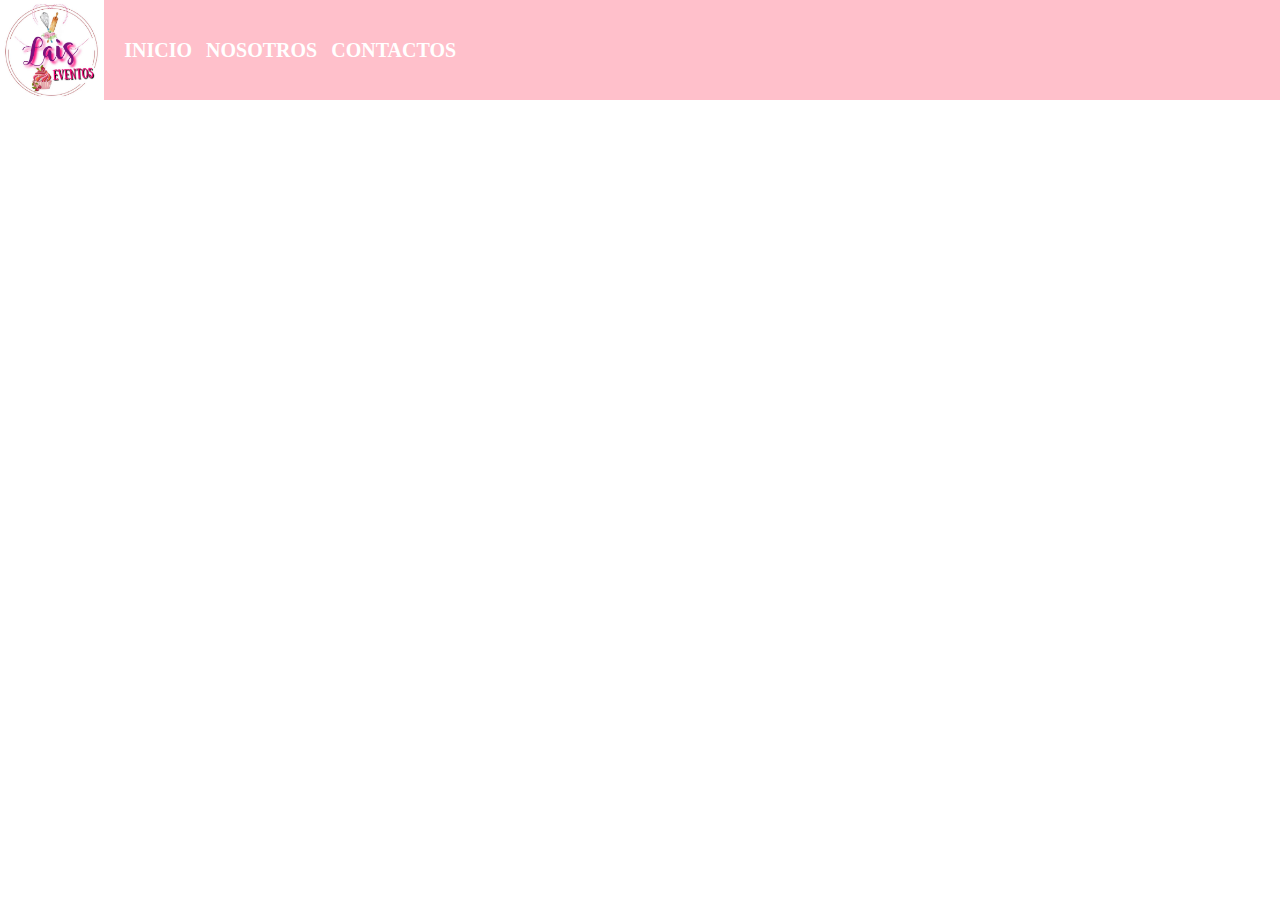
==== index.html @ c1d7843f "first commit" ====
<!DOCTYPE html>
<html lang="en">
<head>
    <meta charset="UTF-8">
    <meta http-equiv="X-UA-Compatible" content="IE=edge">
    <meta name="viewport" content="width=device-width, initial-scale=1.0">
    <link rel="stylesheet" href="css/style.css">
    <link rel="icon" href="img/chef_hat.png">
    <title>Lais Eventos y Mas.</title>
</head>
<body>
    <header class="header">
        
        <nav class="nav">
            <div class="nav__logo">
                <img src="img/logo1.jpeg"class="nav__img">
            </div>
            
            <div class="nav__links">
                <a href="" class="nav__link nav__link--active">INICIO</a>
                <a href="" class="nav__link nav__link--active">NOSOTROS</a>
                <a href="" class="nav__link nav__link--active">CONTACTOS</a>
            </div>
        </nav>
    </header>
</body>
</html>
---- css/style.css ----
*{
    margin: 0;
    padding: 0;
    box-sizing: border-box;
}

body{
    font-family: 'Times New Roman', Times, serif;
}

.nav{
    background: pink;
    height: 100px;
    display: flex;
    align-items: center;
    justify-content: left;
    flex-wrap: wrap;
    word-spacing: 10px;
}

.nav__logo{
    height: 100%;
    background: white;
}

.nav__img{
    height: 100%;
}

.nav__links{
    margin-left: 20px;
    margin-right: 20px;
}

.nav__link{
    font-size: 20px;
    font-weight: bolder;
    color: white;
    text-decoration: none;
}

.nav__link--active:hover{
    color: darkmagenta;
}
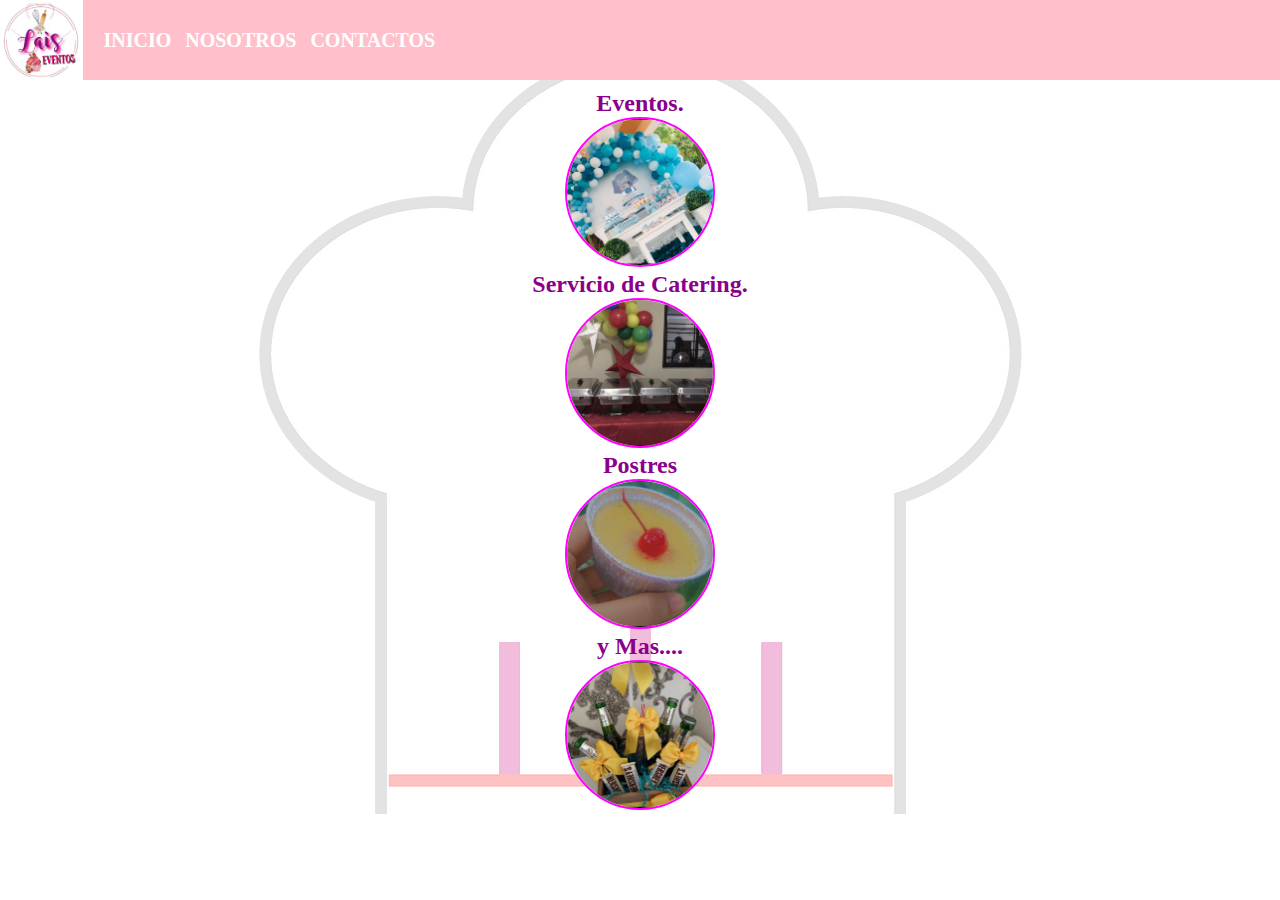
==== commit c927a3a3: "second commit" ====
--- a/index.html
+++ b/index.html
@@ -10,7 +10,6 @@
 </head>
 <body>
     <header class="header">
-        
         <nav class="nav">
             <div class="nav__logo">
                 <img src="img/logo1.jpeg"class="nav__img">
@@ -23,5 +22,13 @@
             </div>
         </nav>
     </header>
+    <section class="container">
+        <div class="container__displays">
+            <div class="container__display"><h2 class="container__display__heading">Eventos.</h2><img src="img/envento.jfif" class="container__display__image"></div>
+            <div class="container__display"><h2 class="container__display__heading">Servicio de Catering.</h2><img src="img/catering.jpeg" class="container__display__image"></div>
+            <div class="container__display"><h2 class="container__display__heading">Postres</h2><img src="img/postre.jpeg" class="container__display__image"></div>
+            <div class="container__display"><h2 class="container__display__heading">y Mas....</h2><img src="img/detalle.jfif" class="container__display__image"></div>
+        </div>
+    </section>
 </body>
 </html>--- a/css/style.css
+++ b/css/style.css
@@ -10,7 +10,7 @@
 
 .nav{
     background: pink;
-    height: 100px;
+    height: 80px;
     display: flex;
     align-items: center;
     justify-content: left;
@@ -40,5 +40,35 @@
 }
 
 .nav__link--active:hover{
+    text-shadow: 4px 4px 4px white;
+    color: darkmagenta;
+    transition: color 2s;
+}
+
+.container{
+    text-align: center;
+    display: flex;
+    justify-content: center;
+    flex-wrap: wrap;
+    padding-top: 10px;
+    background-image: url('../img/chef_hat.png');
+    background-repeat: no-repeat;
+    background-attachment: fixed;
+    background-position: center;
+}
+
+.container_display{
+    height: 150px;
+    width: 150px;
+}
+
+.container__display__heading{
     color: darkmagenta;
 }
+
+.container__display__image{
+    height: 150px;
+    width: 150px;
+    border-radius: 100px;
+    border: magenta solid 2px;
+}
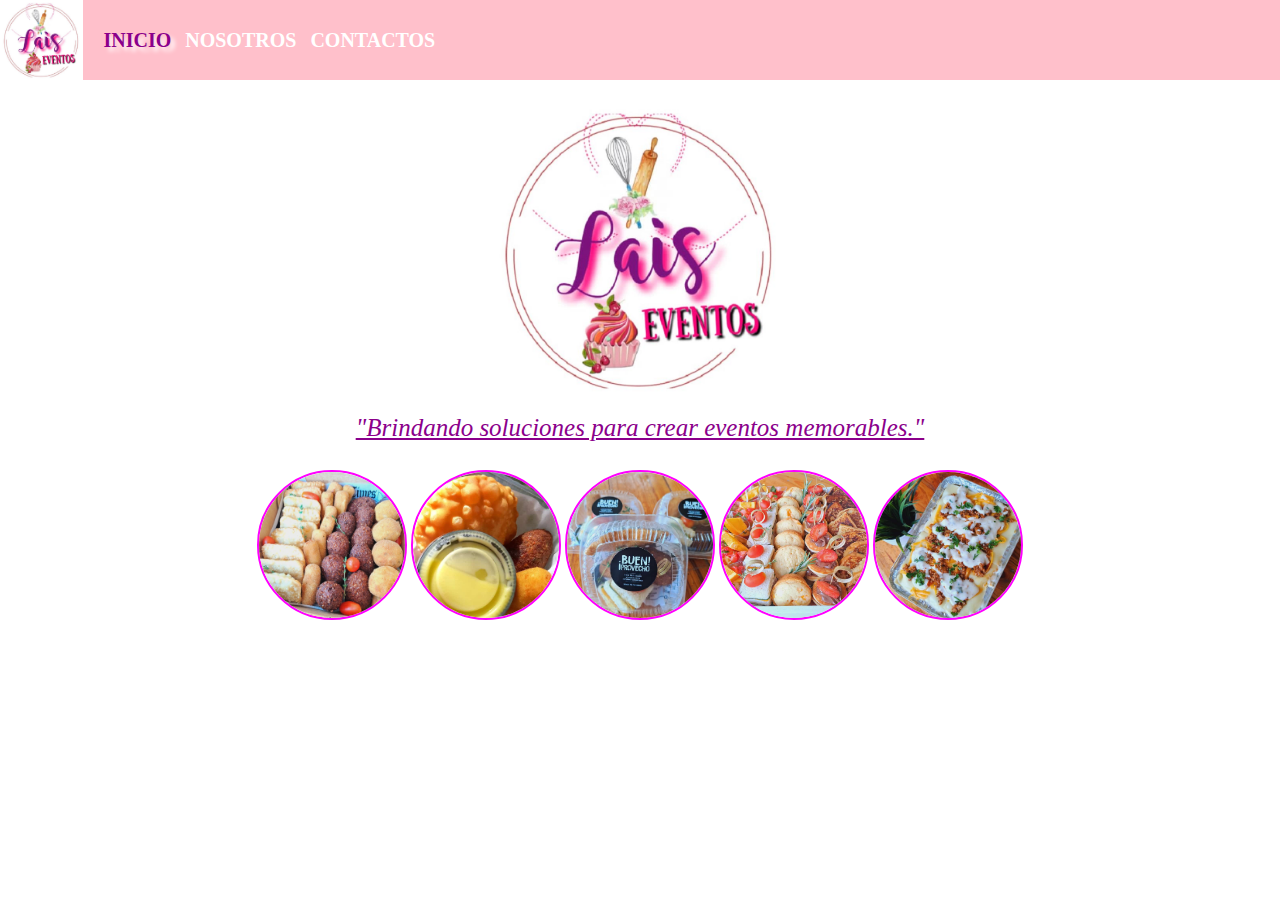
==== commit cdcb14b1: "third commit" ====
--- a/index.html
+++ b/index.html
@@ -16,19 +16,22 @@
             </div>
             
             <div class="nav__links">
-                <a href="" class="nav__link nav__link--active">INICIO</a>
-                <a href="" class="nav__link nav__link--active">NOSOTROS</a>
-                <a href="" class="nav__link nav__link--active">CONTACTOS</a>
+                <a href="index.html" class="nav__link nav__link--active">INICIO</a>
+                <a href="nosotros.html" class="nav__link">NOSOTROS</a>
+                <a href="contacto.html" class="nav__link">CONTACTOS</a>
             </div>
         </nav>
     </header>
-    <section class="container">
-        <div class="container__displays">
-            <div class="container__display"><h2 class="container__display__heading">Eventos.</h2><img src="img/envento.jfif" class="container__display__image"></div>
-            <div class="container__display"><h2 class="container__display__heading">Servicio de Catering.</h2><img src="img/catering.jpeg" class="container__display__image"></div>
-            <div class="container__display"><h2 class="container__display__heading">Postres</h2><img src="img/postre.jpeg" class="container__display__image"></div>
-            <div class="container__display"><h2 class="container__display__heading">y Mas....</h2><img src="img/detalle.jfif" class="container__display__image"></div>
+    <article class="article">
+        <img src="img/logo1.jpeg" class="article__logo">
+        <p class="article__paragraph">"Brindando soluciones para crear eventos memorables."</p><br>
+        <div class="article__images">
+            <img src="img/pic1.jfif" class="article__img">
+            <img src="img/pic2.jfif" class="article__img">
+            <img src="img/pic3.jfif" class="article__img">
+            <img src="img/pic4.jfif" class="article__img">
+            <img src="img/pic5.jfif" class="article__img">
         </div>
-    </section>
+    </article>
 </body>
 </html>--- a/css/style.css
+++ b/css/style.css
@@ -39,31 +39,71 @@
     text-decoration: none;
 }
 
-.nav__link--active:hover{
+.nav__link:hover{
     text-shadow: 4px 4px 4px white;
     color: darkmagenta;
     transition: color 2s;
 }
 
+.nav__link--active{
+    color: darkmagenta;
+    text-shadow: 4px 4px 4px white;
+}
+
+.nav__link--active:hover{
+    color: white;
+    text-shadow: 4px 4px 4px darkmagenta;
+}
+
+.article{
+    padding-top: 20px;
+    color: darkmagenta;
+    text-align: center;
+}
+
+.article__logo{
+    height: 300px;
+    width: 300px;
+}
+
+.article__paragraph{
+    padding-top: 10px;
+    padding-bottom: 10px;
+    font-size: 25px;
+    font-style: italic;
+    text-decoration: underline;
+}
+
+.article__images{
+    display: inline;
+    justify-content: space-around;
+    margin: 10px;
+    padding: 10px;
+}
+
+.article__img{
+    height: 150px;
+    width: 150px;
+    border-radius: 100px;
+    border: magenta solid 2px;
+}
+
 .container{
+    background-image: url('../img/chef_hat.png');
+    background-repeat: no-repeat;
+    background-attachment: fixed;
+    background-position: center;
     text-align: center;
     display: flex;
     justify-content: center;
     flex-wrap: wrap;
-    padding-top: 10px;
-    background-image: url('../img/chef_hat.png');
-    background-repeat: no-repeat;
-    background-attachment: fixed;
-    background-position: center;
-}
-
-.container_display{
-    height: 150px;
-    width: 150px;
+    padding-top: 20px;
+    color: darkmagenta;
 }
 
 .container__display__heading{
     color: darkmagenta;
+    margin-top: 10px;
 }
 
 .container__display__image{
